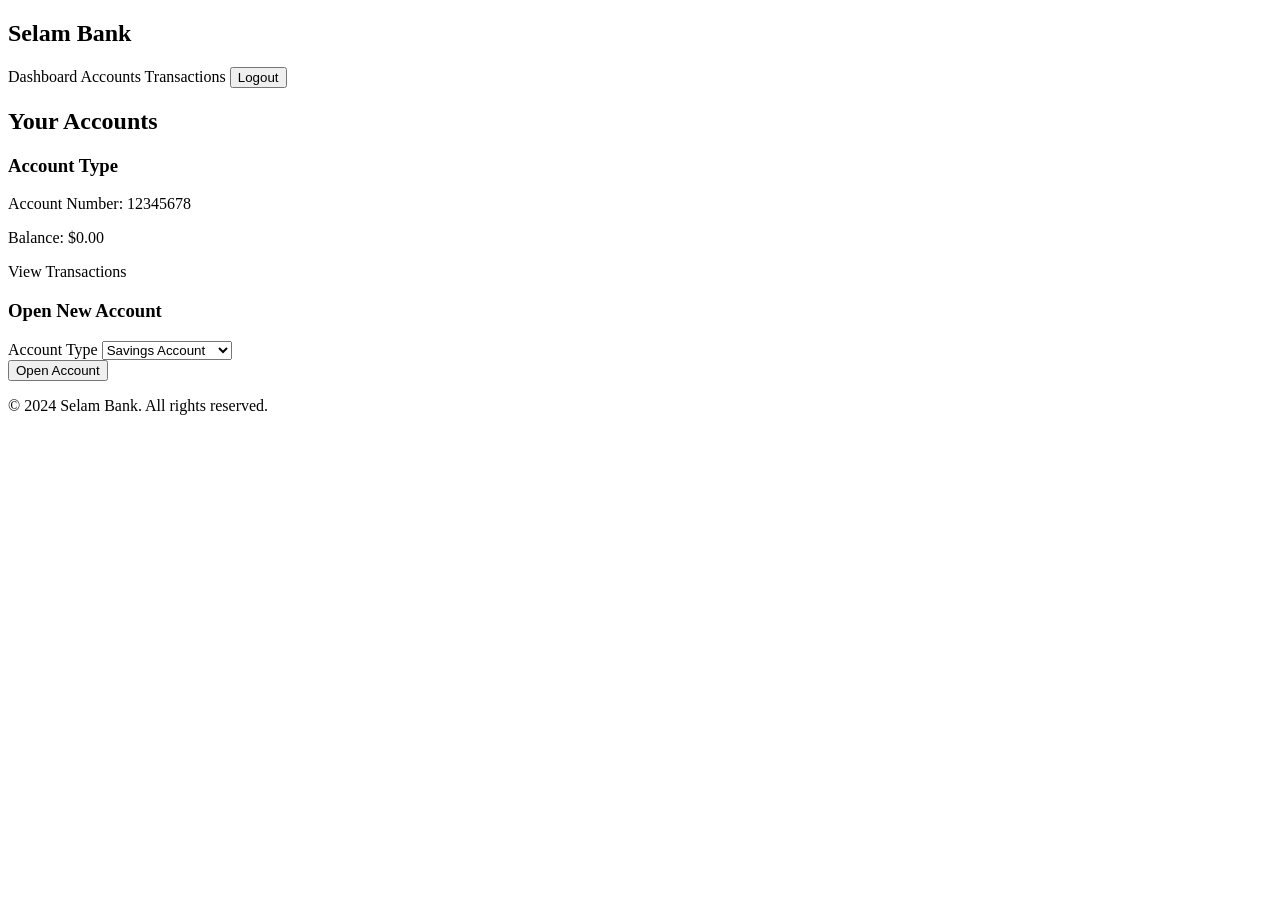
==== selam-bank/src/main/resources/templates/accounts.html @ 40890743 "frist commit" ====
<!DOCTYPE html>
<html xmlns:th="http://www.thymeleaf.org" lang="en">
<head>
    <meta charset="UTF-8">
    <meta name="viewport" content="width=device-width, initial-scale=1.0">
    <title>Accounts - Selam Bank</title>
    <link rel="stylesheet" th:href="@{/css/styles.css}">
</head>
<body>
    <nav class="main-nav">
        <div class="container">
            <h1 class="logo">Selam Bank</h1>
            <div class="nav-links">
                <a th:href="@{/dashboard}">Dashboard</a>
                <a th:href="@{/accounts}" class="active">Accounts</a>
                <a th:href="@{/transactions}">Transactions</a>
                <form th:action="@{/auth/logout}" method="post" style="display: inline;">
                    <button type="submit" class="button">Logout</button>
                </form>
            </div>
        </div>
    </nav>

    <main class="container">
        <section class="accounts-section">
            <h2>Your Accounts</h2>
            
            <div class="accounts-grid">
                <div th:each="account : ${accounts}" class="account-card">
                    <h3 th:text="${account.accountType}">Account Type</h3>
                    <p class="account-number">Account Number: <span th:text="${account.accountNumber}">12345678</span></p>
                    <p class="balance">Balance: $<span th:text="${#numbers.formatDecimal(account.balance, 1, 2)}">0.00</span></p>
                    <div class="account-actions">
                        <a th:href="@{/transactions(accountId=${account.id})}" class="button">View Transactions</a>
                    </div>
                </div>
            </div>

            <div class="new-account-section">
                <h3>Open New Account</h3>
                <form th:action="@{/accounts/create}" method="post" class="new-account-form">
                    <div class="form-group">
                        <label for="accountType">Account Type</label>
                        <select id="accountType" name="accountType" required>
                            <option value="SAVINGS">Savings Account</option>
                            <option value="CHECKING">Checking Account</option>
                        </select>
                    </div>
                    <button type="submit" class="button">Open Account</button>
                </form>
            </div>
        </section>
    </main>

    <footer>
        <div class="container">
            <p>&copy; 2024 Selam Bank. All rights reserved.</p>
        </div>
    </footer>
</body>
</html>
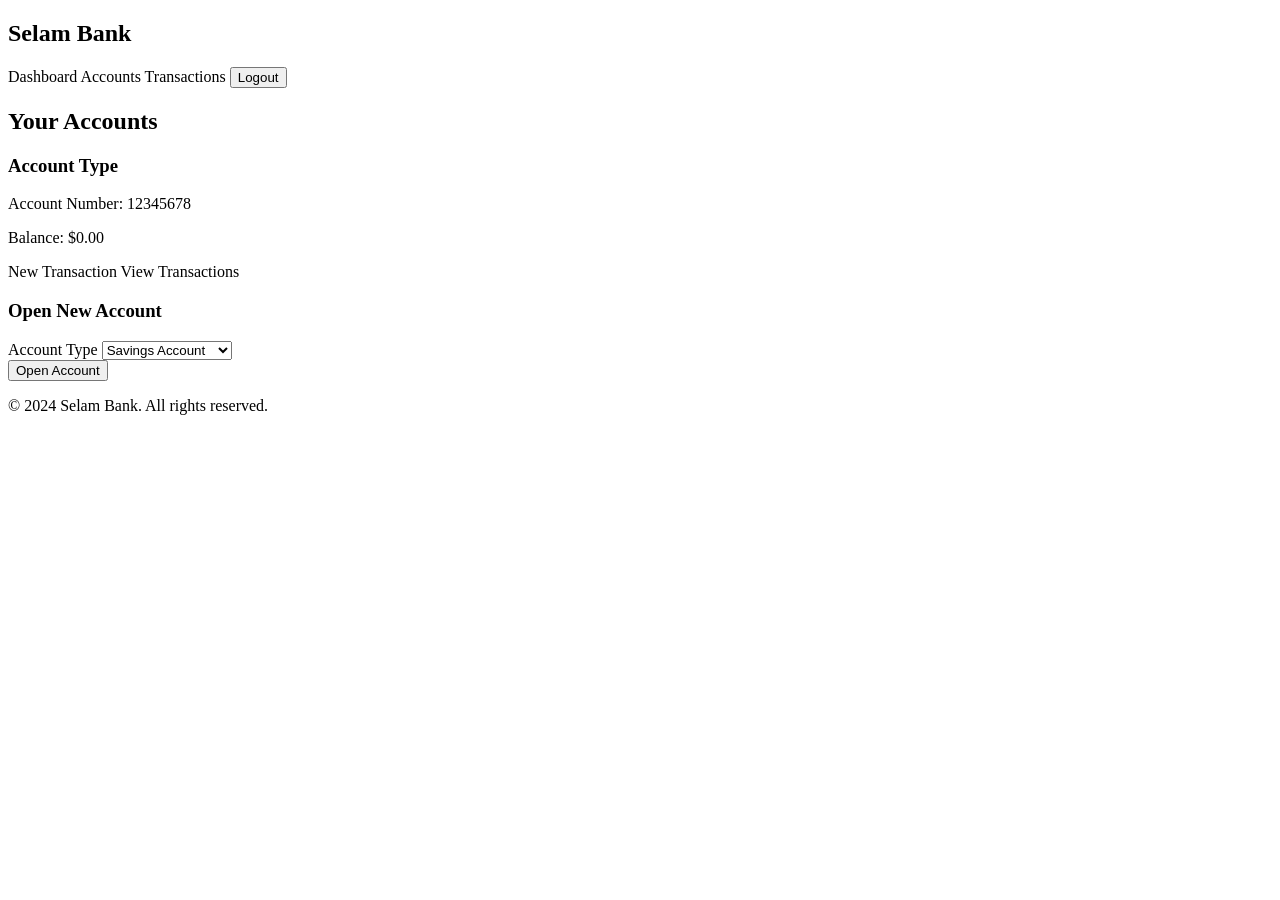
==== commit fafccf46: "modify scc" ====
--- a/selam-bank/src/main/resources/templates/accounts.html
+++ b/selam-bank/src/main/resources/templates/accounts.html
@@ -31,7 +31,8 @@
                     <p class="account-number">Account Number: <span th:text="${account.accountNumber}">12345678</span></p>
                     <p class="balance">Balance: $<span th:text="${#numbers.formatDecimal(account.balance, 1, 2)}">0.00</span></p>
                     <div class="account-actions">
-                        <a th:href="@{/transactions(accountId=${account.id})}" class="button">View Transactions</a>
+                        <a th:href="@{/transactions/new(accountId=${account.id})}" class="button primary">New Transaction</a>
+                        <a th:href="@{/transactions(accountId=${account.id})}" class="button secondary">View Transactions</a>
                     </div>
                 </div>
             </div>
